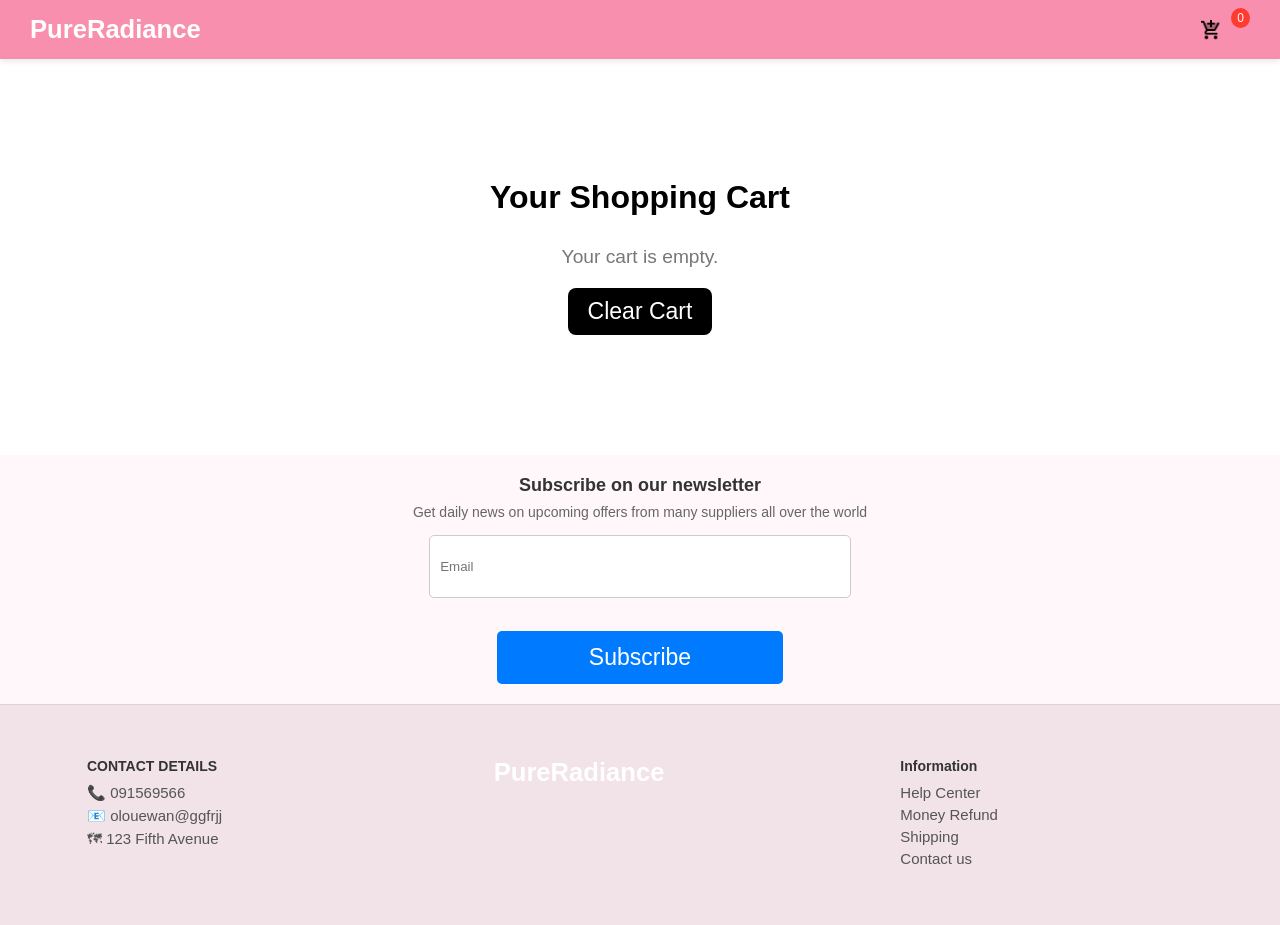
==== cart.html @ 7984e39e "first commit" ====
<!DOCTYPE html>
<html lang="en">
<head>
  <meta charset="UTF-8" />
  <meta name="viewport" content="width=device-width, initial-scale=1.0" />
  <title>Your Cart | PureRadiance</title>
  <link rel="stylesheet" href="style.css" />

  <style>
    /* 🛍 Cart Page Styling */
header{
  background-color:#f98fae ;
}
    .cat-cout{
  position: relative;
 bottom: 12px;
}

    .cart-page {
      max-width: 900px;
      margin: 100px auto;
      padding: 20px;
      text-align: center;
    }

    .cart-page h2 {
      font-size: 2rem;
      margin-bottom: 30px;
    }

    .cart-item {
      display: flex;
      align-items: center;
      background-color: #e5e5e5;
      justify-content: 
      space-between;
      border: 1px solid #ff4081;
      border-radius: 12px;
      padding: 15px;
      margin-bottom: 15px;
      box-shadow: 0 2px 8px rgba(0,0,0,0.05);
      transition: transform 0.2s ease;
    }

    .cart-item:hover { transform: scale(1.01); }

    .cart-item-img {
      width: 100px;
      height: 100px;
      object-fit: cover;
      border-radius: 10px;
    }

    .cart-item-info {
      flex: 1;
      text-align: left;
      padding: 0 20px;
    }

    .cart-item-info h3 {
      font-size: 1.2rem;
      margin-bottom: 5px;
    }

    .cart-item-info p {
      font-size: 1rem;
      color: #555;
    }

    .remove-btn {
      background: #ff6464;
      border: none;
      color: white;
      padding: 8px 14px;
      border-radius: 6px;
      cursor: pointer;
      transition: background 0.3s ease;
    }

    .remove-btn:hover { background: #e63946; }

    #clear-cart {
      background: #000;
      color: #fff;
      border: none;
      padding: 10px 20px;
      border-radius: 8px;
      cursor: pointer;
      margin-top: 20px;
      transition: background 0.3s ease;
    }

    #clear-cart:hover { background: #333; }

    #empty-cart {
      font-size: 1.2rem;
      color: #777;
      margin-top: 20px;
    }

    .summary {
      text-align: right;
      border-top: 1px solid #ddd;
      padding-top: 20px;
      margin-top: 30px;
    }

    .summary div {
      margin-bottom: 8px;
      font-size: 1rem;
    }

    .summary .total {
      font-size: 1.3rem;
      font-weight: bold;
    }

    .checkout-btn {
      background: #007bff;
      color: white;
      border: none;
      padding: 12px 25px;
      border-radius: 8px;
      font-size: 1rem;
      margin-top: 15px;
      cursor: pointer;
      transition: background 0.3s ease;
    }

    .checkout-btn:hover { background: #0056b3; }

    header, footer { width: 100%; }
  </style>
</head>
<body>
  <!-- Header -->
  <header>
    <div class="logo">PureRadiance</div>
   
    <nav id="nav">
                 <img src="./image/icons8-add-to-cart-24.png" alt="Cart" class="cart-icon-header" />
        </a>
        <span class="cat-cout" id="cart-count">0</span>
      </ul>
    </nav>
  </header>

  <!-- 🛒 Cart Section -->
  <section class="cart-page">
    <h2>Your Shopping Cart</h2>
    <div id="cart-container"></div>
    <p id="empty-cart" style="display:none;">Your cart is empty.</p>

    <!-- 🧾 Summary Section -->
    <div class="summary" id="cart-summary" style="display:none;">
      <div>Subtotal: <span id="subtotal">$0.00</span></div>
      <div>Tax (5%): <span id="tax">$0.00</span></div>
      <div>Shipping: <span id="shipping">$0.00</span></div>
      <div class="total">Total: <span id="total">$0.00</span></div>
      <button class="checkout-btn" id="checkout-btn">Checkout</button>
    </div>

    <button id="clear-cart">Clear Cart</button>
  </section>

  <!-- Footer -->
  <footer class="footer">
    <div class="newsletter">
      <h3>Subscribe on our newsletter</h3>
      <p>Get daily news on upcoming offers from many suppliers all over the world</p>
      <div class="newsletter-input">
        <input type="email" placeholder="Email" />
        <button>Subscribe</button>
      </div>
    </div>

    <div class="footer-content">
      <div class="footer-column">
        <h5>CONTACT DETAILS</h5>
        <a href="#">📞 091569566</a>
        <a href="#">📧 olouewan@ggfrjj</a>
        <a href="#">🗺 123 Fifth Avenue</a>
      </div>

      <div class="footer-column">
        <h4 class="logo">PureRadiance</h4>
      </div>

      <div class="footer-column">
        <h5>Information</h5>
        <a href="#">Help Center</a>
        <a href="#">Money Refund</a>
        <a href="#">Shipping</a>
        <a href="#">Contact us</a>
      </div>
    </div>
  </footer>

  <script>
    // ========== CART DISPLAY + CALCULATION ==========
    const cartContainer = document.getElementById('cart-container');
    const emptyMsg = document.getElementById('empty-cart');
    const clearCartBtn = document.getElementById('clear-cart');
    const subtotalEl = document.getElementById('subtotal');
    const taxEl = document.getElementById('tax');
    const shippingEl = document.getElementById('shipping');
    const totalEl = document.getElementById('total');
    const summaryEl = document.getElementById('cart-summary');
    const cartCountElement = document.getElementById('cart-count');
    const checkoutBtn = document.getElementById('checkout-btn');

    let cart = JSON.parse(localStorage.getItem('cart')) || [];

    function displayCart() {
      if (cart.length === 0) {
        emptyMsg.style.display = 'block';
        cartContainer.innerHTML = '';
        summaryEl.style.display = 'none';
        cartCountElement.textContent = 0;
        return;
      }

      emptyMsg.style.display = 'none';
      summaryEl.style.display = 'block';
      cartCountElement.textContent = cart.length;

      cartContainer.innerHTML = cart.map((item, index) => `
        <div class="cart-item">
          <img src="${item.image}" alt="${item.name}" class="cart-item-img">
          <div class="cart-item-info">
            <h3>${item.name}</h3>
            <p>${item.price}</p>
          </div>
          <button class="remove-btn" onclick="removeItem(${index})">Remove</button>
        </div>
      `).join('');

      updateTotals();
    }

    function updateTotals() {
      let subtotal = cart.reduce((sum, item) => {
        const price = parseFloat(item.price.replace(/[^0-9.]/g, ''));
        return sum + price;
      }, 0);

      const tax = subtotal * 0.05;
      const shipping = subtotal > 0 ? 10 : 0;
      const total = subtotal + tax + shipping;

      subtotalEl.textContent = `$${subtotal.toFixed(2)}`;
      taxEl.textContent = `$${tax.toFixed(2)}`;
      shippingEl.textContent = `$${shipping.toFixed(2)}`;
      totalEl.textContent = `$${total.toFixed(2)}`;
    }

    function removeItem(index) {
      cart.splice(index, 1);
      localStorage.setItem('cart', JSON.stringify(cart));
      displayCart();
    }

    clearCartBtn.addEventListener('click', () => {
      localStorage.removeItem('cart');
      cart = [];
      displayCart();
    });

    checkoutBtn.addEventListener('click', () => {
      alert('Proceeding to checkout...');
      
    });

    displayCart();

    // Mobile menu toggle
    const toggle = document.getElementById("menu-toggle");
    const nav = document.getElementById("nav");
    toggle.addEventListener("click", () => {
      nav.classList.toggle("active");


    });
  </script>

  <script src="My-Js.JS"></script>
</body>
</html>
---- style.css ----
/* Basic Reset */
  * {
    margin: 0;
    padding: 0;
    box-sizing: border-box;
  }

  body{
font-family: Arial, Helvetica, sans-serif;
  }
  header {
    display: flex;
    justify-content: space-between;
    align-items: center;
    background: #f98fae;
    padding: 15px 30px;
    box-shadow: 0 2px 6px rgba(0,0,0,0.1);
    position: sticky;
    top: 0;
    z-index: 100;
    color: #fff;
  }

  .logo {
   

    font-size: 1.6rem;
    font-weight: 700;
    color: #fff;
  }

  nav ul {
    list-style: none;
    display: flex;
    align-items: center;
    gap: 25px;
  }

  nav ul li a {
    text-decoration: none;
    color: #fff;
    font-weight: 500;
    transition: color 0.3s ease;
  }

  nav ul li a:hover {
    color: #007bff;
  }

  .cart-icon-header {
    width: 22px;
    height: 22px;
    vertical-align: middle;
  }

  #cart-count {
    background: #ff3b30;
    color: #fff;
    border-radius: 50%;
    font-size: 12px;
    padding: 3px 6px;
    margin-left: 5px;
  }

  /* Hamburger Menu */
  .menu-toggle {
    display: none;
    flex-direction: column;
    cursor: pointer;
    gap: 5px;
  }

  .menu-toggle span {
    width: 25px;
    height: 3px;
    background: #333;
    border-radius: 2px;
    transition: all 0.3s ease;
  }

  /* Responsive Styles */
  @media (max-width: 768px) {
    nav ul {
      position: absolute;
      top: 70px;
      left: 0;
      width: 100%;
      background: #f98fae ;
      flex-direction: column;
align-items: center;
      gap: 20px;
      padding: 20px 0;
      display: none;
      box-shadow: 0 4px 10px rgba(0,0,0,0.1);
    }

    nav ul.active {
      display: flex;
    }

    .menu-toggle {
      display: flex;
    }
  }

  

.hero {
  height: 100vh;
  background: 
              url('./image/laura-jaeger-_dSHqe4mcWE-unsplash.jpg') no-repeat center center/cover;
           
  display: flex;
  height: 634px;
  align-items: center;
  justify-content: flex-start;
  padding: 0 40px;
  background-attachment: fixed;
}

.hero-text {
 
  max-width: 600px;

  margin-top: 123px;
}

.hero-text small {
  font-size: 14px;
  letter-spacing: 2px;
  display: block;
  margin-bottom: 20px;
}

.hero-text h1 {
  font-size: 60px;
  line-height: 1.2;
  margin-bottom: 20px;
}

.hero-text p{
  line-height: 1.6;
  font-size: 20px;
}

.hero-text a button{
  padding: 12px;
  font-size: 23px;
  cursor: pointer;
  margin-top: 33px;
}

.trust-section{
  background-color: #d8d4d4;
  display: flex;
  flex-wrap: wrap;
  padding: 52px;
  justify-content: space-around;
  text-align: center;
  align-items: center;
  line-height: 1.4;
}

.trust-section h4{
  margin-bottom: 2px;
}





/* the main section styling */
.main-section{
  background-color: #d8d4d4;
 padding: 0 ;
 padding-top: 40px;
 justify-content: center;
 align-items: center;
 text-align: center;

}

.main-text{
  text-align: center;
  line-height: 1.5;
}

.main-section h4{
  color: #000;
  font-size: 22px;
  

}

.main-section h2{ 
  color: #000;
  font-weight: 100;
}


.product-categories{
  padding: 60px;
   justify-content: center;
  align-items: center;
  text-align: center;
}
.product-content {
  display: grid;
  grid-template-columns: repeat(auto-fill, minmax(200px, 1fr));
  gap: 20px;
  margin-top: 20px;
  padding-left: 23px;
}

.product, .product-card {
  width: 95%;
  background: #fff;
  border-radius: 12px;
  /* box-shadow: 0 4px 10px rgba(0,0,0,0.1); */
  padding: 15px;

  text-align: center;
  transition: transform 0.3s ease, opacity 0.3s ease;
}

.product-card:hover {
  transform: translateY(-5px);
}
.product-image-container {

  position: relative;
  background: #a5a5a5;
  width: 100%;
  height: 150px;
  overflow: hidden;
  border-radius: 14px;
}
.product-image {
  width: 100%;
  height: 300px;
  object-fit: fill;
  display: block;
}
.overlay {
  position: absolute;
  top: 0;
  left: 0;
  right: 0;
  bottom: 0;
  background: rgba(0,0,0,0.5);
  opacity: 0;
  display: flex;
  flex-direction: row;
  justify-content: center;
  align-items: center;
  gap: 4px;
  transition: opacity 0.3s ease;
}
.product-image-container:hover .overlay {
  opacity: 1;
}
.cart-icon {
  background: transparent;
  border: none;
  color: white;
  font-size: 24px;
  cursor: pointer;
  position: relative;
  bottom: 53px;
  left:100px;
  transition: transform 0.2s;
}
.chat-btn {
  background-color: #ffffff;
  color: #333;
  border: none;
  padding: 8px 16px;
  border-radius: 20px;
  cursor: pointer;
  font-size: 14px;
  transition: background 0.3s ease;
}
.chat-btn:hover {
  background-color: #f0f0f0;
}
.product-info {
  padding: 16px;
  text-align: center;
}
.product-name {
  font-size: 15px;
  margin-bottom: 8px;
  color: #333;
}
.product-price {
  font-size: 16px;
  color: #666;
}



/* Smooth filtering effect */
.filter-buttons {
  text-align: center;
  margin: 30px 0;
}

.filter-buttons button {
  padding: 10px 20px;
  margin: 5px;
  font-size: 16px;
  border: 2px solid #333;
  border-radius: 25px;
  background: #fff;
  color: #ff4081;
  cursor: pointer;
  transition: all 0.3s ease;
  width: 14%;
}

.filter-buttons button:hover {
  background: #ff4081;
  color: #fff;
}

.filter-buttons button.active {
  background: #ff4081;
  color: #fff;
}


.product.hide, .product-card.hide {
  display: none;
}

.main-section2{
  
  margin-top: 12px;
  display: flex;
  flex-wrap: wrap;
 width: 100%;
  align-items: center;
  justify-content: space-around;
  align-items: center;
}

.the-product img{
  width: 100%;
  height: auto;
}

.the-text{
  color: #fff;
  /* max-width: 300px; */
  text-align: center;
  font-size:1.5rem;
  justify-content: center;
  position: absolute;
  /* background-color: #333; */

}

.the-text h4{
 
  /* font-size: 15px; */
  margin-bottom: 12px;
}

.the-text h2{
/*  
  font-size: 25px; */
  margin-bottom: 12px;
}

.the-text p{

  /* font-size: 15px; */
  margin-bottom: 12px;
  line-height: 1.5;
  }

button{
  padding: 12px;
  font-size: 23px;
  cursor: pointer;
  margin-top: 33px;
}

button:hover{
 background-color: #666;
}


.testimonials {
  background-color: #Ccc;
   padding: 80px 20px;
   text-align: center;
   font-family: 'Poppins', sans-serif;
 }
 
 .testimonials h2 {
   font-size: 32px;
   margin-bottom: 50px;
   color: #333;
   font-weight: 600;
 }
 
 .testimonial-slider {
   position: relative;
   max-width: 700px;
   margin: 0 auto;
   overflow: hidden;
   min-height: 220px;
 }
 
 .testimonial-card {
   background: #fff;
   border-radius: 15px;
   padding: 30px;
   box-shadow: 0 8px 20px rgba(255,64,129,0.15);
   text-align: left;
   opacity: 0;
   transform: translateX(100%);
   transition: all 0.7s ease;
   position: absolute;
   top: 0;
   left: 0;
   width: 100%;
 }
 
 .testimonial-card.active {
   opacity: 1;
   transform: translateX(0);
   position: relative;
 }
 
 .testimonial-text {
   font-size: 18px;
   color: #555;
   font-style: italic;
   margin-bottom: 25px;
   line-height: 1.6;
 }
 
 .testimonial-author {
   display: flex;
   align-items: center;
   gap: 15px;
 }
 
 .testimonial-author img {
   width: 60px;
   height: 60px;
   border-radius: 50%;
   object-fit: cover;
   border: 3px solid #ccc;
 }
 
 .testimonial-author h4 {
   margin: 0;
   font-size: 18px;
   color: #222;
 }
 
 .testimonial-author span {
   font-size: 14px;
   color: #777;
 }
 
 /* Dots navigation */
 .dots {
   margin-top: 20px;
   text-align: center;
 }
 
 .dots span {
   display: inline-block;
   width: 12px;
   height: 12px;
   margin: 0 6px;
   background: #ddd;
   border-radius: 50%;
   cursor: pointer;
   transition: background 0.3s ease;
 }
 
 .dots span.active {
   background: #271313;
  
 }
 
 .about-header {
  background: linear-gradient(135deg, #ffe4ec, #fff7fa);
  padding: 80px 20px;
  text-align: center;
}

.about-header h1 {
  font-size: 36px;
  color: #333;
}

 .about-section {
  display: flex;
  flex-wrap: wrap;
  align-items: center;
  gap: 40px;
  max-width: 1100px;
  margin: 60px auto;
  padding: 0 20px;
}

.about-section img {
  flex: 1 1 400px;
  border-radius: 15px;
  width: 50%;
  object-fit: cover;
  box-shadow: 0 6px 20px rgba(0,0,0,0.1);
}

.about-text {
  flex: 1 1 500px;
}

.about-text h2 {
  font-size: 28px;
  margin-bottom: 20px;
  color: #ff4081;
}

.about-text p {
  font-size: 16px;
  color: #555;
  line-height: 1.7;
  margin-bottom: 15px;
}


.team-section {
padding: 60px 20px;
text-align: center;
background: #fff7fa;
}

.team-section h2 {
font-size: 30px;
margin-bottom: 10px;
color: #ff4081;
}

.team-section p {
color: #555;
max-width: 700px;
margin: 0 auto 40px;
line-height: 1.6;
}

.team-container {
display: flex;
flex-wrap: wrap;
gap: 30px;
justify-content: center;
}

.team-member {
background: #fff;
padding: 25px;
border-radius: 15px;
width: 280px;
text-align: center;
box-shadow: 0 6px 20px rgba(0,0,0,0.08);
transition: transform 0.3s ease;
}

.team-member:hover {
transform: translateY(-8px);
}

.team-member img {
width: 120px;
height: 120px;
object-fit: cover;
border-radius: 50%;
margin-bottom: 15px;
border: 4px solid #ff4081;
}

.team-member h3 {
margin-bottom: 5px;
font-size: 20px;
color: #333;
}

.team-member .role {
font-size: 14px;
color: #ff4081;
font-weight: bold;
margin-bottom: 10px;
}



.footer {
  color: #333;
 margin-top: 34px;
  
  }
  
  /* Newsletter */
  .newsletter {
    display: flex;
    flex-direction: column;

  text-align: center;
  padding: 20px;
  background-color: #fff7fa;
  }
  
  .newsletter h3 {
  font-size: 18px;
  font-weight: bold;
  }
  
  .newsletter p {
  font-size: 14px;
  margin: 8px 0 15px;
  color: #666;
  }
  
  .newsletter-input {
  display: flex;
  flex-direction: column;
  justify-content: center;
  text-align: center;
  align-items: center;
   }
  
  .newsletter-input input {
  padding: 10px;
  width: 34%;
  border: 1px solid #ccc;
  border-radius: 5px;
  height: 63px;
  }
  
  .newsletter-input button {
  background: #007bff;
  color: #fff;
  border: none;
  padding: 10px 15px;
  border-radius: 5px;
  cursor: pointer;
  height: 53px;
  width: 23%;

 
  }
  
  /* Footer Content */
  .footer-content {
  display: flex;
  justify-content: space-between;
  flex-wrap: wrap;
  padding: 30px ;
  border-top: 1px solid #d8d4d4;
  background-color: #f1e3e8;
  
  }
  
  .footer-column {
  flex: 1;
  min-width: 100px;
 margin-left: 34px;
  padding: 23px;
  }
  
  .footer-column h5 {
  font-size: 14px;
  font-weight: bold;
  margin-bottom: 10px;
  }
  
  .footer-column li {
    list-style: none;
  display: block;
  font-size: 15px;
  color: #555;
  margin-bottom: 5px;
  text-decoration: none;
  }
  
  .footer-column li:hover {
  color: #007bff;
  }

  .footer-column a {
    display: block;
  font-size: 15px;
  color: #555;
  margin-bottom: 5px;
  text-decoration: none;
  }
  
  .footer-column a:hover {
  color: #007bff;
  }


@media (max-width: 480px) {
  .hero {
    justify-content: center;
    text-align: center;
    padding: 0 20px;
  }

  .hero-text h1 {
    font-size: 32px;
  }
}




/* ========== GLOBAL RESPONSIVE ADJUSTMENTS ========== */
* {
  box-sizing: border-box;
}

img {
  max-width: 100%;
  height: auto;
}

/* Hero section */
@media (max-width: 1024px) {
  .hero {
    padding: 0 20px;
    background-attachment: scroll;
  }
  .hero-text {
    max-width: 90%;
  }
}

@media (max-width: 768px) {
  .hero {
    flex-direction: column;
    justify-content: center;
    height: auto;
    padding: 60px 20px;
    text-align: center;
  }

  .hero-text h1 {
    font-size: 42px;
  }

  .hero-text p {
    font-size: 16px;
  }

  .hero-text a button {
    font-size: 18px;
    padding: 10px 20px;
  }
}

/* Trust section */
@media (max-width: 768px) {
  .trust-section {
    flex-direction: column;
    text-align: center;
    padding: 30px 20px;
  }

  .trust {
    margin-bottom: 20px;
  }
}

/* Product grid responsiveness */
@media (max-width: 1024px) {
  .product-content {
    grid-template-columns: repeat(auto-fill, minmax(250px, 1fr));
    padding: 0 20px;
  }
}

@media (max-width: 768px) {
  .filter-buttons button {
    width: auto;
    padding: 8px 14px;
    font-size: 14px;
  }

  .product-content {
    grid-template-columns: repeat(auto-fill, minmax(180px, 1fr));
    gap: 15px;
  }
}

@media (max-width: 480px) {
  .product-content {
    grid-template-columns: 1fr;
    padding: 0 10px;
  }

  .product-image {
    height: 250px;
  }
}

/* Main-section2 adjustments */
@media (max-width: 900px) {
  .main-section2 {
    flex-direction: column;
    text-align: center;
  }

  .the-product img {
    width: 100%;
  }

  .the-text {
    position: static;
    color: #000;
    background: none;
    margin-top: 20px;
  }
}

/* Testimonials */
@media (max-width: 768px) {
  .testimonial-card {
    padding: 20px;
  }
  .testimonial-text {
    font-size: 16px;
  }
}

/* About section */
@media (max-width: 900px) {
  .about-section {
    flex-direction: column;
    text-align: center;
  }

  .about-section img {
    width: 100%;
  }

  .about-text {
    flex: 1 1 auto;
  }
}

/* Team section */
@media (max-width: 768px) {
  .team-container {
    flex-direction: column;
    align-items: center;
  }

  .team-member {
    width: 80%;
  }
}

/* Footer responsiveness */
@media (max-width: 768px) {
  .footer-content {
    flex-direction: column;
    text-align: center;
  }

  .footer-column {
    margin: 0;
    padding: 10px 0;
  }

  .newsletter-input {
    flex-direction: column;
  }

  .newsletter-input input,
  .newsletter-input button {
    width: 90%;
    margin-bottom: 10px;
  }
}
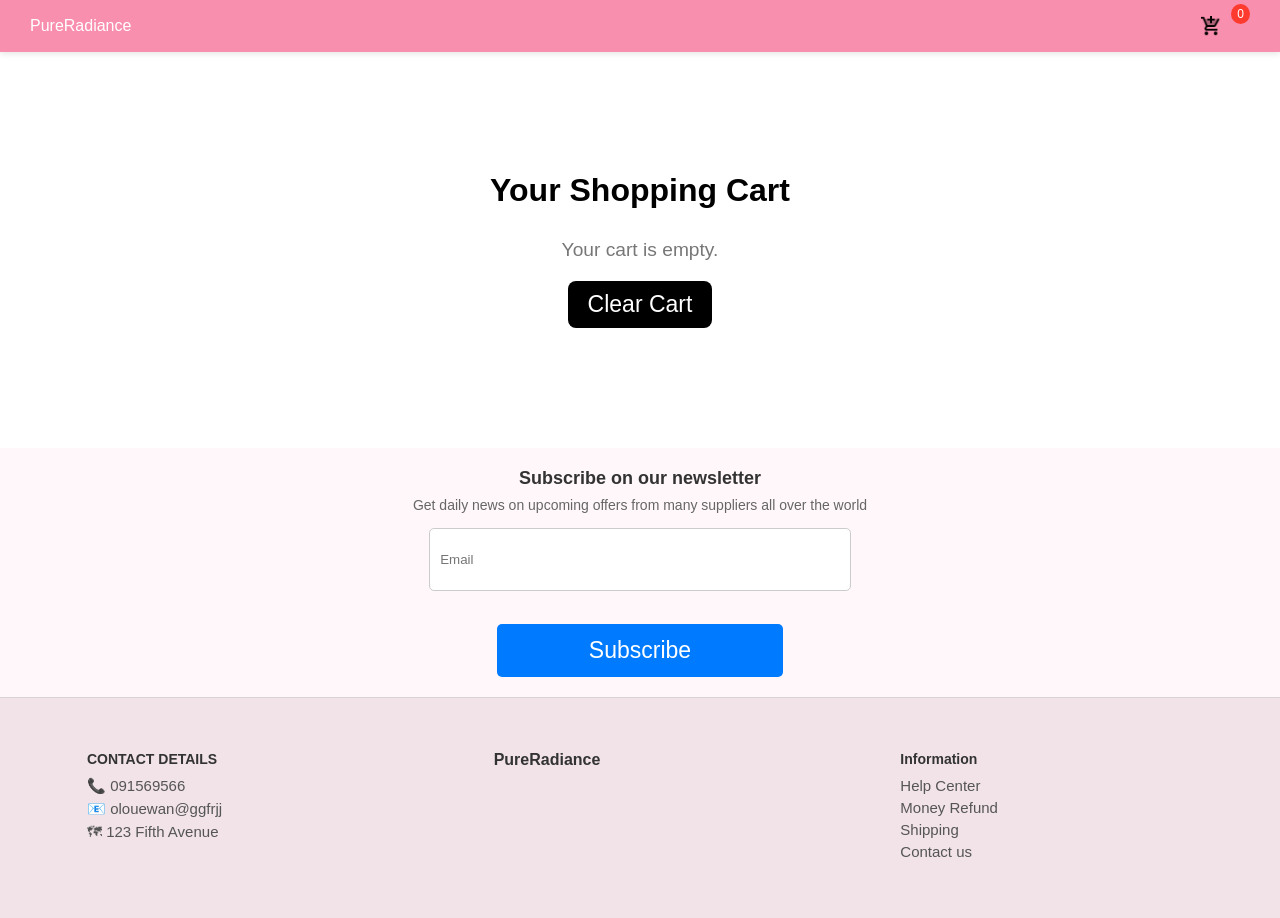
==== commit 1873a855: "gateway payment" ====
--- a/cart.html
+++ b/cart.html
@@ -266,10 +266,13 @@
       displayCart();
     });
 
+    
     checkoutBtn.addEventListener('click', () => {
-      alert('Proceeding to checkout...');
-      
-    });
+  localStorage.setItem("checkout_total", totalEl.textContent); 
+  window.location.href = "payment.html";
+});
+
+
 
     displayCart();
 
--- a/style.css
+++ b/style.css
@@ -21,10 +21,13 @@
     z-index: 100;
     color: #fff;
   }
+  feComponentTransfer
+  foreignObject
+  .testimonial-author
+  rtiij
+  
 
   .logo {
-   
-
     font-size: 1.6rem;
     font-weight: 700;
     color: #fff;
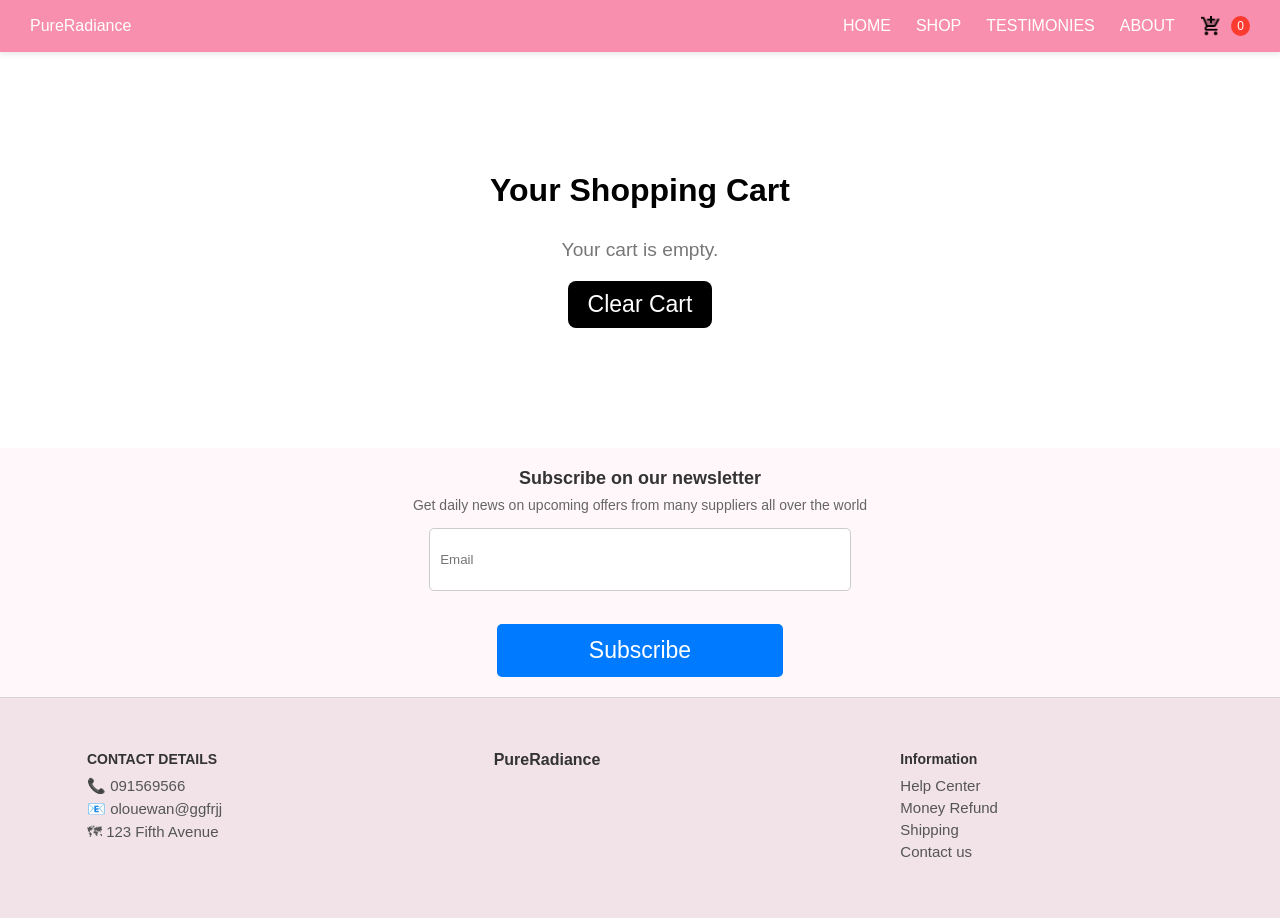
==== commit db0396f9: "nav change" ====
--- a/cart.html
+++ b/cart.html
@@ -4,17 +4,9 @@
   <meta charset="UTF-8" />
   <meta name="viewport" content="width=device-width, initial-scale=1.0" />
   <title>Your Cart | PureRadiance</title>
-  <link rel="stylesheet" href="style.css" />
+  <link rel="stylesheet" href="style.css">
 
   <style>
-    /* 🛍 Cart Page Styling */
-header{
-  background-color:#f98fae ;
-}
-    .cat-cout{
-  position: relative;
- bottom: 12px;
-}
 
     .cart-page {
       max-width: 900px;
@@ -130,20 +122,99 @@
     .checkout-btn:hover { background: #0056b3; }
 
     header, footer { width: 100%; }
+
+    @media screen and (max-width: 550px) {
+            header {
+                font-size: 22px;
+                padding: 12px 0;
+            }
+
+            .payment-container {
+                padding: 25px 18px;
+                margin: 25px auto;
+            }
+
+            .payment-container h2 {
+                font-size: 22px;
+            }
+
+            .payment-container p {
+                font-size: 16px;
+            }
+            .remove-btn{
+              padding: 2px 4px;
+            }
+            .cart-item-info h3 {
+      font-size: 15px;
+        }
+
+    .cart-item-info p {
+      font-size: 10px;
+       }
+
+            footer {
+                font-size: 12px;
+                padding: 15px;
+            }
+        }
+
+        /* ===== VERY SMALL SCREEN (older phones) ===== */
+        @media screen and (max-width: 360px) {
+            .payment-container {
+                padding: 20px 15px;
+            }
+
+            .payment-container h2 {
+                font-size: 20px;
+            }
+
+            .payment-container p {
+                font-size: 15px;
+            }
+
+            header {
+                font-size: 20px;
+            }
+            .remove-btn{
+              padding: 2px 4px;
+            }
+            .cart-item-info h3 {
+      font-size: 15px;
+        }
+
+    .cart-item-info p {
+      font-size: 10px;
+       }
+        }
   </style>
 </head>
 <body>
   <!-- Header -->
-  <header>
-    <div class="logo">PureRadiance</div>
-   
-    <nav id="nav">
-                 <img src="./image/icons8-add-to-cart-24.png" alt="Cart" class="cart-icon-header" />
+ 
+<header>
+  <div class="logo">PureRadiance</div>
+  <div class="menu-toggle" id="menu-toggle">
+    <span></span>
+    <span></span>
+    <span></span>
+  </div>
+
+  <nav id="nav">
+    <ul>
+      <li><a href="index.html">HOME</a></li>
+      <li><a href="index.html">SHOP</a></li>
+      <li><a href="index.html">TESTIMONIES</a></li>
+      <li><a href="index.html">ABOUT</a></li>
+      <li>
+        <a href="cart.html">
+          <img loading="lazy" src="./image/icons8-add-to-cart-24.png" alt="Cart" class="cart-icon-header" />
+          <span id="cart-count">0</span>
         </a>
-        <span class="cat-cout" id="cart-count">0</span>
-      </ul>
-    </nav>
-  </header>
+      </li>
+    </ul>
+  </nav>
+</header>
+
 
   <!-- 🛒 Cart Section -->
   <section class="cart-page">
@@ -276,16 +347,18 @@
 
     displayCart();
 
-    // Mobile menu toggle
-    const toggle = document.getElementById("menu-toggle");
-    const nav = document.getElementById("nav");
-    toggle.addEventListener("click", () => {
-      nav.classList.toggle("active");
-
-
-    });
+
+      // this is the togglebar
+  const menuToggle = document.getElementById('menu-toggle');
+  const navMenu = document.querySelector('nav ul');
+
+  menuToggle.addEventListener('click', () => {
+    navMenu.classList.toggle('active');
+  });
+
+  
   </script>
 
-  <script src="My-Js.JS"></script>
+
 </body>
 </html>
--- a/style.css
+++ b/style.css
@@ -104,7 +104,9 @@
 
     .menu-toggle {
       display: flex;
+      margin-left: 180px;
     }
+    
   }
 
   
